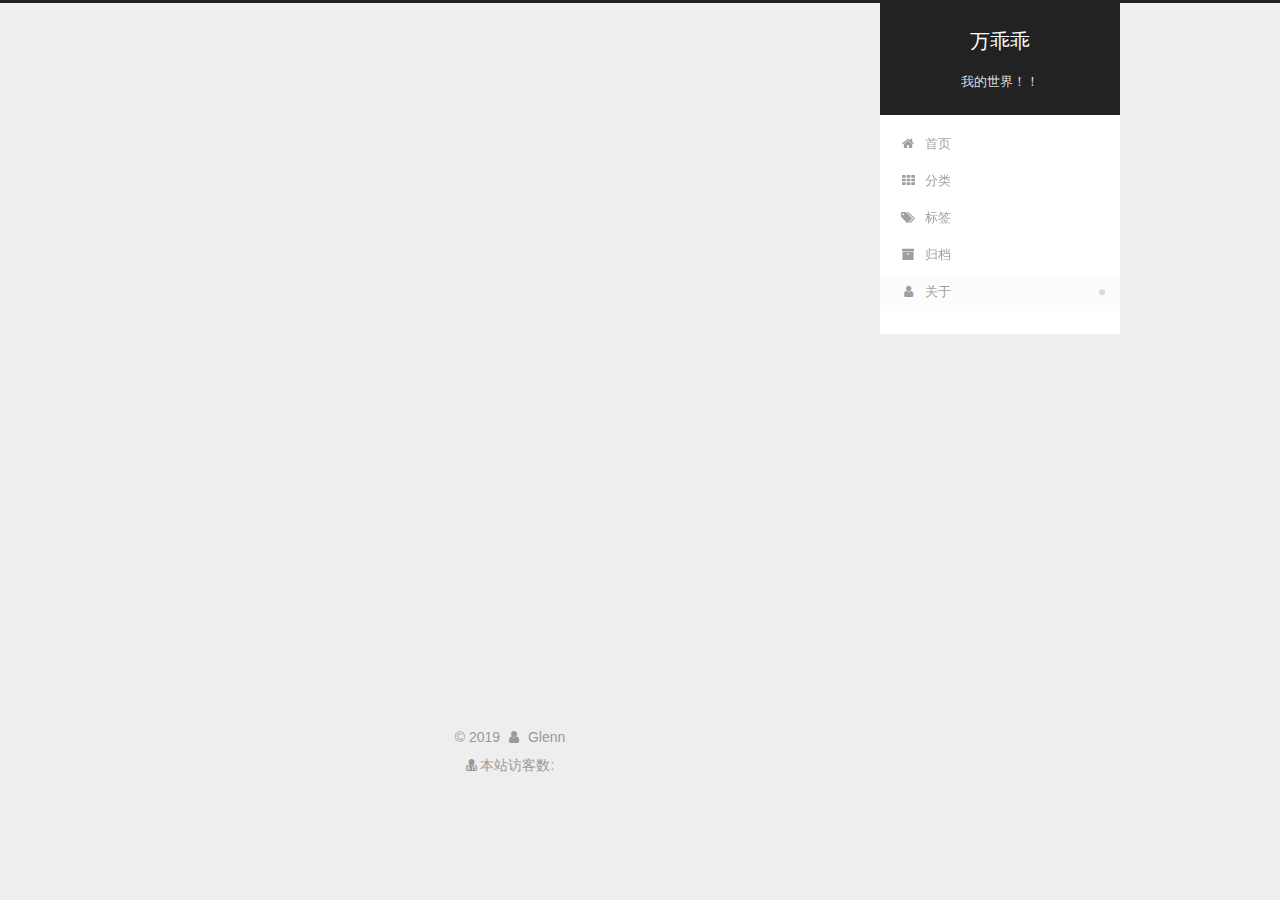
==== about/index.html @ bc21ede0 "Site updated: 2019-02-20 21:36:56" ====
<!DOCTYPE html>



  


<html class="theme-next gemini use-motion" lang="zh-Hans">
<head><meta name="generator" content="Hexo 3.8.0">
  <meta charset="UTF-8">
<meta http-equiv="X-UA-Compatible" content="IE=edge">
<meta name="viewport" content="width=device-width, initial-scale=1, maximum-scale=2">
<meta name="theme-color" content="#222">












<meta http-equiv="Cache-Control" content="no-transform">
<meta http-equiv="Cache-Control" content="no-siteapp">






















<link href="/lib/font-awesome/css/font-awesome.min.css?v=4.6.2" rel="stylesheet" type="text/css">

<link href="/css/main.css?v=6.0.6" rel="stylesheet" type="text/css">


  <link rel="apple-touch-icon" sizes="180x180" href="/images/apple-touch-icon-next.png?v=6.0.6">



  <link rel="icon" type="image/png" sizes="16x16" href="/images/favicon.ico?v=6.0.6">


  <link rel="mask-icon" href="/images/logo.svg?v=6.0.6" color="#222">









<script type="text/javascript" id="hexo.configurations">
  var NexT = window.NexT || {};
  var CONFIG = {
    root: '/',
    scheme: 'Gemini',
    version: '6.0.6',
    sidebar: {"position":"right","display":"post","offset":12,"b2t":false,"scrollpercent":false,"onmobile":false},
    fancybox: false,
    fastclick: false,
    lazyload: false,
    tabs: true,
    motion: {"enable":true,"async":false,"transition":{"post_block":"fadeIn","post_header":"slideDownIn","post_body":"slideDownIn","coll_header":"slideLeftIn","sidebar":"slideUpIn"}},
    algolia: {
      applicationID: '',
      apiKey: '',
      indexName: '',
      hits: {"per_page":10},
      labels: {"input_placeholder":"Search for Posts","hits_empty":"We didn't find any results for the search: ${query}","hits_stats":"${hits} results found in ${time} ms"}
    }
  };
</script>


  




  <meta name="keywords" content="沉迷学习">
<meta property="og:type" content="website">
<meta property="og:title" content="about">
<meta property="og:url" content="http://yoursite.com/about/index.html">
<meta property="og:site_name" content="万乖乖">
<meta property="og:locale" content="zh-Hans">
<meta property="og:updated_time" content="2019-02-20T13:05:07.961Z">
<meta name="twitter:card" content="summary">
<meta name="twitter:title" content="about">






  <link rel="canonical" href="http://yoursite.com/about/">



<script type="text/javascript" id="page.configurations">
  CONFIG.page = {
    sidebar: "",
  };
</script>

  <title>about | 万乖乖</title>
  









  <noscript>
  <style type="text/css">
    .use-motion .motion-element,
    .use-motion .brand,
    .use-motion .menu-item,
    .sidebar-inner,
    .use-motion .post-block,
    .use-motion .pagination,
    .use-motion .comments,
    .use-motion .post-header,
    .use-motion .post-body,
    .use-motion .collection-title { opacity: initial; }

    .use-motion .logo,
    .use-motion .site-title,
    .use-motion .site-subtitle {
      opacity: initial;
      top: initial;
    }

    .use-motion {
      .logo-line-before i { left: initial; }
      .logo-line-after i { right: initial; }
    }
  </style>
</noscript>

</head>

<body itemscope itemtype="http://schema.org/WebPage" lang="zh-Hans">

  
  
    
  

  <div class="container sidebar-position-right page-post-detail">
    <div class="headband"></div>

    <header id="header" class="header" itemscope itemtype="http://schema.org/WPHeader">
      <div class="header-inner"> 

<div class="site-brand-wrapper">
  <div class="site-meta ">
    

    <div class="custom-logo-site-title">
      <a href="/" class="brand" rel="start">
        <span class="logo-line-before"><i></i></span>
        <span class="site-title">万乖乖</span>
        <span class="logo-line-after"><i></i></span>
      </a>
    </div>
      
        <p class="site-subtitle">我的世界！！</p>
      
  </div>

  <div class="site-nav-toggle">
    <button aria-label="切换导航栏">
      <span class="btn-bar"></span>
      <span class="btn-bar"></span>
      <span class="btn-bar"></span>
    </button>
  </div>
</div>

<nav class="site-nav">
  

  
    <ul id="menu" class="menu">
      
        
        
          
  <li class="menu-item menu-item-home">
    <a href="/" rel="section">
      <i class="menu-item-icon fa fa-fw fa-home"></i> <br>首页</a>
</li>

      
        
        
          
  <li class="menu-item menu-item-categories">
    <a href="/categories/" rel="section">
      <i class="menu-item-icon fa fa-fw fa-th"></i> <br>分类</a>
</li>

      
        
        
          
  <li class="menu-item menu-item-tags">
    <a href="/tags/" rel="section">
      <i class="menu-item-icon fa fa-fw fa-tags"></i> <br>标签</a>
</li>

      
        
        
          
  <li class="menu-item menu-item-archives">
    <a href="/archives/" rel="section">
      <i class="menu-item-icon fa fa-fw fa-archive"></i> <br>归档</a>
</li>

      
        
        
          
  <li class="menu-item menu-item-about">
    <a href="/about/" rel="section">
      <i class="menu-item-icon fa fa-fw fa-user"></i> <br>关于</a>
</li>

      

      
    </ul>
  

  

  
</nav>


  



 </div>
    </header>

    


    <main id="main" class="main">
      <div class="main-inner">
        <div class="content-wrap">
          
            

    
    
      
      
    
      
      
    
      
      
    
      
      
    
      
      
    
    

  


          
          <div id="content" class="content">
            

  <div id="posts" class="posts-expand">
    
    
    
    <div class="post-block page">
      <header class="post-header">

<h1 class="post-title" itemprop="name headline">about</h1>

<div class="post-meta">
  
  



</div>

</header>

      
      
      
      <div class="post-body">
        
        
          
        
      </div>
      
      
      
    </div>
    



    
    
    
  </div>


          </div>
          

  



        </div>
        
          
  
  <div class="sidebar-toggle">
    <div class="sidebar-toggle-line-wrap">
      <span class="sidebar-toggle-line sidebar-toggle-line-first"></span>
      <span class="sidebar-toggle-line sidebar-toggle-line-middle"></span>
      <span class="sidebar-toggle-line sidebar-toggle-line-last"></span>
    </div>
  </div>

  <aside id="sidebar" class="sidebar">
    
    <div class="sidebar-inner">

      

      

      <section class="site-overview-wrap sidebar-panel sidebar-panel-active">
        <div class="site-overview">
          <div class="site-author motion-element" itemprop="author" itemscope itemtype="http://schema.org/Person">
            
              <img class="site-author-image" itemprop="image" src="/images/avatar.jpg" alt="Glenn">
            
              <p class="site-author-name" itemprop="name">Glenn</p>
              <p class="site-description motion-element" itemprop="description"></p>
          </div>

          
            <nav class="site-state motion-element">
              
                <div class="site-state-item site-state-posts">
                
                  <a href="/archives/">
                
                    <span class="site-state-item-count">2</span>
                    <span class="site-state-item-name">日志</span>
                  </a>
                </div>
              

              
                
                
                <div class="site-state-item site-state-categories">
                  <a href="/categories/index.html">
                    
                    
                      
                    
                    <span class="site-state-item-count">1</span>
                    <span class="site-state-item-name">分类</span>
                  </a>
                </div>
              

              
                
                
                <div class="site-state-item site-state-tags">
                  <a href="/tags/index.html">
                    
                    
                      
                    
                    <span class="site-state-item-count">1</span>
                    <span class="site-state-item-name">标签</span>
                  </a>
                </div>
              
            </nav>
          

          

          

          
          

          
          

          
            
          
          

        </div>
      </section>

      

      

    </div>
  </aside>


        
      </div>
    </main>

    <footer id="footer" class="footer">
      <div class="footer-inner">
        <script async src="//busuanzi.ibruce.info/busuanzi/2.3/busuanzi.pure.mini.js"></script>
<div class="copyright">&copy; <span itemprop="copyrightYear">2019</span>
  <span class="with-love">
    <i class="fa fa-user"></i>
  </span>
  <span class="author" itemprop="copyrightHolder">Glenn</span>

  

  
</div>





<div class="powered-by">
<i class="fa fa-user-md"></i><span id="busuanzi_container_site_uv">
  本站访客数:<span id="busuanzi_value_site_uv"></span>
</span>
</div>

<!--  <div class="powered-by">由 <a class="theme-link" target="_blank" href="https://hexo.io">Hexo</a> 强力驱动</div>



  <span class="post-meta-divider">|</span>



  <div class="theme-info">主题 &mdash; <a class="theme-link" target="_blank" href="https://github.com/theme-next/hexo-theme-next">NexT.Gemini</a> v6.0.6</div>
-->




        








        
      </div>
    </footer>

    
      <div class="back-to-top">
        <i class="fa fa-arrow-up"></i>
        
      </div>
    

    

  </div>

  

<script type="text/javascript">
  if (Object.prototype.toString.call(window.Promise) !== '[object Function]') {
    window.Promise = null;
  }
</script>


























  
  
    <script type="text/javascript" src="/lib/jquery/index.js?v=2.1.3"></script>
  

  
  
    <script type="text/javascript" src="/lib/velocity/velocity.min.js?v=1.2.1"></script>
  

  
  
    <script type="text/javascript" src="/lib/velocity/velocity.ui.min.js?v=1.2.1"></script>
  


  


  <script type="text/javascript" src="/js/src/utils.js?v=6.0.6"></script>

  <script type="text/javascript" src="/js/src/motion.js?v=6.0.6"></script>



  
  


  <script type="text/javascript" src="/js/src/affix.js?v=6.0.6"></script>

  <script type="text/javascript" src="/js/src/schemes/pisces.js?v=6.0.6"></script>



  
  <script type="text/javascript" src="/js/src/scrollspy.js?v=6.0.6"></script>
<script type="text/javascript" src="/js/src/post-details.js?v=6.0.6"></script>



  


  <script type="text/javascript" src="/js/src/bootstrap.js?v=6.0.6"></script>



  



	





  





  










  





  

  

  

  

  
  

  

  

  

  

</body>
</html>
---- css/main.css ----
/*

 $box-shadow-inner                 = 0 2px 2px 0 rgba(0,0,0,.12), 0 3px 1px -2px rgba(0,0,0,.06), 0 1px 5px 0 rgba(0,0,0,.12)
$box-shadow                       = 0 2px 2px 0 rgba(0,0,0,.12), 0 3px 1px -2px rgba(0,0,0,.06), 0 1px 5px 0 rgba(0,0,0,.12), 0 -1px .5px 0 rgba(0,0,0,.09)
*/
/* normalize.css v3.0.2 | MIT License | git.io/normalize */
html {
  font-family: sans-serif; /* 1 */
  -ms-text-size-adjust: 100%; /* 2 */
  -webkit-text-size-adjust: 100%; /* 2 */
}
body {
  margin: 0;
}
article,
aside,
details,
figcaption,
figure,
footer,
header,
hgroup,
main,
menu,
nav,
section,
summary {
  display: block;
}
audio,
canvas,
progress,
video {
  display: inline-block; /* 1 */
  vertical-align: baseline; /* 2 */
}
audio:not([controls]) {
  display: none;
  height: 0;
}
[hidden],
template {
  display: none;
}
a {
  background-color: transparent;
}
a:active,
a:hover {
  outline: 0;
}
abbr[title] {
  border-bottom: 1px dotted;
}
b,
strong {
  font-weight: bold;
}
dfn {
  font-style: italic;
}
h1 {
  font-size: 2em;
  margin: 0.67em 0;
}
mark {
  background: #ff0;
  color: #000;
}
small {
  font-size: 80%;
}
sub,
sup {
  font-size: 75%;
  line-height: 0;
  position: relative;
  vertical-align: baseline;
}
sup {
  top: -0.5em;
}
sub {
  bottom: -0.25em;
}
img {
  border: 0;
}
svg:not(:root) {
  overflow: hidden;
}
figure {
  margin: 1em 40px;
}
hr {
  -moz-box-sizing: content-box;
  box-sizing: content-box;
  height: 0;
}
pre {
  overflow: auto;
}
code,
kbd,
pre,
samp {
  font-family: monospace, monospace;
  font-size: 1em;
}
button,
input,
optgroup,
select,
textarea {
  color: inherit; /* 1 */
  font: inherit; /* 2 */
  margin: 0; /* 3 */
}
button {
  overflow: visible;
}
button,
select {
  text-transform: none;
}
button,
html input[type="button"],
input[type="reset"],
input[type="submit"] {
  -webkit-appearance: button; /* 2 */
  cursor: pointer; /* 3 */
}
button[disabled],
html input[disabled] {
  cursor: default;
}
button::-moz-focus-inner,
input::-moz-focus-inner {
  border: 0;
  padding: 0;
}
input {
  line-height: normal;
}
input[type="checkbox"],
input[type="radio"] {
  box-sizing: border-box; /* 1 */
  padding: 0; /* 2 */
}
input[type="number"]::-webkit-inner-spin-button,
input[type="number"]::-webkit-outer-spin-button {
  height: auto;
}
input[type="search"] {
  -webkit-appearance: textfield; /* 1 */
  -moz-box-sizing: content-box;
  -webkit-box-sizing: content-box; /* 2 */
  box-sizing: content-box;
}
input[type="search"]::-webkit-search-cancel-button,
input[type="search"]::-webkit-search-decoration {
  -webkit-appearance: none;
}
fieldset {
  border: 1px solid #c0c0c0;
  margin: 0 2px;
  padding: 0.35em 0.625em 0.75em;
}
legend {
  border: 0; /* 1 */
  padding: 0; /* 2 */
}
textarea {
  overflow: auto;
}
optgroup {
  font-weight: bold;
}
table {
  border-collapse: collapse;
  border-spacing: 0;
}
td,
th {
  padding: 0;
}
::selection {
  background: #262a30;
  color: #fff;
}
body {
  position: relative;
  font-family: 'Lato', "PingFang SC", "Microsoft YaHei", sans-serif;
  font-size: 14px;
  line-height: 2;
  color: #555;
  background: #eee;
}
@media (max-width: 767px) {
  body {
    padding-right: 0 !important;
  }
}
@media (min-width: 768px) and (max-width: 991px) {
  body {
    padding-right: 0 !important;
  }
}
@media (min-width: 1600px) {
  body {
    font-size: 16px;
  }
}
h1,
h2,
h3,
h4,
h5,
h6 {
  margin: 0;
  padding: 0;
  font-weight: bold;
  line-height: 1.5;
  font-family: 'Lato', "PingFang SC", "Microsoft YaHei", sans-serif;
}
h1,
h2,
h3,
h4,
h5,
h6 {
  margin: 20px 0 15px;
}
h1 {
  font-size: 22px;
}
@media (max-width: 767px) {
  h1 {
    font-size: 18px;
  }
}
h2 {
  font-size: 20px;
}
@media (max-width: 767px) {
  h2 {
    font-size: 16px;
  }
}
h3 {
  font-size: 18px;
}
@media (max-width: 767px) {
  h3 {
    font-size: 14px;
  }
}
h4 {
  font-size: 16px;
}
@media (max-width: 767px) {
  h4 {
    font-size: 12px;
  }
}
h5 {
  font-size: 14px;
}
@media (max-width: 767px) {
  h5 {
    font-size: 10px;
  }
}
h6 {
  font-size: 12px;
}
@media (max-width: 767px) {
  h6 {
    font-size: 8px;
  }
}
p {
  margin: 0 0 20px 0;
}
a {
  color: #555;
  text-decoration: none;
  outline: none;
  border-bottom: 1px solid #999;
  word-wrap: break-word;
}
a:hover {
  color: #222;
  border-bottom-color: #222;
}
blockquote {
  margin: 0;
  padding: 0;
}
img {
  display: block;
  margin: auto;
  max-width: 100%;
  height: auto;
}
hr {
  margin: 40px 0;
  height: 3px;
  border: none;
  background-color: #ddd;
  background-image: repeating-linear-gradient(-45deg, #fff, #fff 4px, transparent 4px, transparent 8px);
}
blockquote {
  padding: 0 15px;
  color: #666;
  border-left: 4px solid #ddd;
}
blockquote cite::before {
  content: "-";
  padding: 0 5px;
}
dt {
  font-weight: 700;
}
dd {
  margin: 0;
  padding: 0;
}
kbd {
  border: 1px solid #ccc;
  border-radius: 0.2em;
  box-shadow: 0.1em 0.1em 0.2em rgba(0,0,0,0.1);
  background-color: #f9f9f9;
  font-family: inherit;
  background-image: -webkit-linear-gradient(top, #eee, #fff, #eee);
  padding: 0.1em 0.3em;
  white-space: nowrap;
}
.text-left {
  text-align: left;
}
.text-center {
  text-align: center;
}
.text-right {
  text-align: right;
}
.text-justify {
  text-align: justify;
}
.text-nowrap {
  white-space: nowrap;
}
.text-lowercase {
  text-transform: lowercase;
}
.text-uppercase {
  text-transform: uppercase;
}
.text-capitalize {
  text-transform: capitalize;
}
.center-block {
  display: block;
  margin-left: auto;
  margin-right: auto;
}
.clearfix:before,
.clearfix:after {
  content: " ";
  display: table;
}
.clearfix:after {
  clear: both;
}
.pullquote {
  width: 45%;
}
.pullquote.left {
  float: left;
  margin-left: 5px;
  margin-right: 10px;
}
.pullquote.right {
  float: right;
  margin-left: 10px;
  margin-right: 5px;
}
.affix.affix.affix {
  position: fixed;
}
.translation {
  margin-top: -20px;
  font-size: 14px;
  color: #999;
}
.scrollbar-measure {
  width: 100px;
  height: 100px;
  overflow: scroll;
  position: absolute;
  top: -9999px;
}
.use-motion .motion-element {
  opacity: 0;
}
table {
  margin: 20px 0;
  width: 100%;
  border-collapse: collapse;
  border-spacing: 0;
  border: 1px solid #ddd;
  font-size: 14px;
  word-wrap: break-all;
}
table>tbody>tr:nth-of-type(odd) {
  background-color: #f9f9f9;
}
table>tbody>tr:hover {
  background-color: #f5f5f5;
}
caption,
th,
td {
  padding: 8px;
  text-align: left;
  vertical-align: middle;
  font-weight: normal;
}
th,
td {
  border-bottom: 3px solid #ddd;
  border-right: 1px solid #eee;
}
th {
  padding-bottom: 10px;
  font-weight: 700;
}
td {
  border-bottom-width: 1px;
}
html,
body {
  height: 100%;
}
.container {
  position: relative;
  min-height: 100%;
}
.header-inner {
  margin: 0 auto;
  padding: 100px 0 70px;
  width: calc(100% - 252px);
}
@media (min-width: 1600px) {
  .container .header-inner {
    width: 900px;
  }
}
.main {
  padding-bottom: 150px;
}
.main-inner {
  margin: 0 auto;
  width: calc(100% - 252px);
}
@media (min-width: 1600px) {
  .container .main-inner {
    width: 900px;
  }
}
.footer {
  position: absolute;
  left: 0;
  bottom: 0;
  width: 100%;
  min-height: 50px;
}
.footer-inner {
  box-sizing: border-box;
  margin: 20px auto;
  width: calc(100% - 252px);
}
@media (min-width: 1600px) {
  .container .footer-inner {
    width: 900px;
  }
}
pre,
.highlight {
  overflow: auto;
  margin: 20px 0;
  padding: 0;
  font-size: 14px;
  color: #4d4d4c;
  background: #f7f7f7;
  line-height: 1.6;
}
pre,
code {
  font-family: consolas, Menlo, "PingFang SC", "Microsoft YaHei", monospace;
}
code {
  padding: 2px 4px;
  word-wrap: break-word;
  color: #555;
  background: #eee;
  border-radius: 3px;
  font-size: 14px;
}
pre {
  padding: 10px;
}
pre code {
  padding: 0;
  color: #4d4d4c;
  background: none;
  text-shadow: none;
}
.highlight {
  border-radius: 1px;
}
.highlight pre {
  border: none;
  margin: 0;
  padding: 10px 0;
}
.highlight table {
  margin: 0;
  width: auto;
  border: none;
}
.highlight td {
  border: none;
  padding: 0;
}
.highlight figcaption {
  font-size: 1em;
  color: #4d4d4c;
  line-height: 1em;
  margin-bottom: 1em;
}
.highlight figcaption:before,
.highlight figcaption:after {
  content: " ";
  display: table;
}
.highlight figcaption:after {
  clear: both;
}
.highlight figcaption a {
  float: right;
  color: #4d4d4c;
}
.highlight figcaption a:hover {
  border-bottom-color: #4d4d4c;
}
.highlight .gutter pre {
  padding-left: 10px;
  padding-right: 10px;
  color: #869194;
  text-align: right;
  background-color: #eff2f3;
}
.highlight .code pre {
  width: 100%;
  padding-left: 10px;
  padding-right: 10px;
  background-color: #f7f7f7;
}
.highlight .line {
  height: 20px;
}
.gutter {
  -webkit-user-select: none;
  -moz-user-select: none;
  -ms-user-select: none;
  user-select: none;
}
.gist table {
  width: auto;
}
.gist table td {
  border: none;
}
pre .deletion {
  background: #fdd;
}
pre .addition {
  background: #dfd;
}
pre .meta {
  color: #8959a8;
}
pre .comment {
  color: #8e908c;
}
pre .variable,
pre .attribute,
pre .tag,
pre .regexp,
pre .ruby .constant,
pre .xml .tag .title,
pre .xml .pi,
pre .xml .doctype,
pre .html .doctype,
pre .css .id,
pre .css .class,
pre .css .pseudo {
  color: #c82829;
}
pre .number,
pre .preprocessor,
pre .built_in,
pre .literal,
pre .params,
pre .constant,
pre .command {
  color: #f5871f;
}
pre .ruby .class .title,
pre .css .rules .attribute,
pre .string,
pre .value,
pre .inheritance,
pre .header,
pre .ruby .symbol,
pre .xml .cdata,
pre .special,
pre .number,
pre .formula {
  color: #718c00;
}
pre .title,
pre .css .hexcolor {
  color: #3e999f;
}
pre .function,
pre .python .decorator,
pre .python .title,
pre .ruby .function .title,
pre .ruby .title .keyword,
pre .perl .sub,
pre .javascript .title,
pre .coffeescript .title {
  color: #4271ae;
}
pre .keyword,
pre .javascript .function {
  color: #8959a8;
}
.full-image.full-image.full-image.full-image {
  border: none;
  max-width: 100%;
  width: auto;
  margin: 20px auto 25px;
}
.blockquote-center,
.page-home .post-type-quote blockquote,
.page-post-detail .post-type-quote blockquote {
  position: relative;
  margin: 40px 0;
  padding: 0;
  border-left: none;
  text-align: center;
}
.blockquote-center::before,
.page-home .post-type-quote blockquote::before,
.page-post-detail .post-type-quote blockquote::before,
.blockquote-center::after,
.page-home .post-type-quote blockquote::after,
.page-post-detail .post-type-quote blockquote::after {
  position: absolute;
  content: ' ';
  display: block;
  width: 100%;
  height: 24px;
  opacity: 0.2;
  background-repeat: no-repeat;
  background-position: 0 -6px;
  background-size: 22px 22px;
}
.blockquote-center::before,
.page-home .post-type-quote blockquote::before,
.page-post-detail .post-type-quote blockquote::before {
  top: -20px;
  background-image: url("../images/quote-l.svg");
  border-top: 1px solid #ccc;
}
.blockquote-center::after,
.page-home .post-type-quote blockquote::after,
.page-post-detail .post-type-quote blockquote::after {
  bottom: -20px;
  background-image: url("../images/quote-r.svg");
  border-bottom: 1px solid #ccc;
  background-position: 100% 8px;
}
.blockquote-center p,
.page-home .post-type-quote blockquote p,
.page-post-detail .post-type-quote blockquote p,
.blockquote-center div,
.page-home .post-type-quote blockquote div,
.page-post-detail .post-type-quote blockquote div {
  text-align: center;
}
.post .post-body .group-picture img {
  box-sizing: border-box;
  padding: 0 3px;
  border: none;
}
.post .group-picture-row {
  overflow: hidden;
  margin-top: 6px;
}
.post .group-picture-row:first-child {
  margin-top: 0;
}
.post .group-picture-column {
  float: left;
}
.page-post-detail .post-body .group-picture-column {
  float: none;
  margin-top: 10px;
  width: auto !important;
}
.page-post-detail .post-body .group-picture-column img {
  margin: 0 auto;
}
.page-archive .group-picture-container {
  overflow: hidden;
}
.page-archive .group-picture-row {
  float: left;
}
.page-archive .group-picture-row:first-child {
  margin-top: 6px;
}
.page-archive .group-picture-column {
  max-width: 150px;
  max-height: 150px;
}
.post-body .note {
  position: relative;
  padding: 15px;
  margin-bottom: 20px;
  border: 1px solid #eee;
  border-left-width: 5px;
  border-radius: 3px;
}
.post-body .note h2,
.post-body .note h3,
.post-body .note h4,
.post-body .note h5,
.post-body .note h6 {
  margin-top: 0;
  margin-bottom: 0;
  border-bottom: initial;
  padding-top: 0 !important;
}
.post-body .note p:first-child,
.post-body .note ul:first-child,
.post-body .note ol:first-child,
.post-body .note table:first-child,
.post-body .note pre:first-child,
.post-body .note blockquote:first-child {
  margin-top: 0;
}
.post-body .note p:last-child,
.post-body .note ul:last-child,
.post-body .note ol:last-child,
.post-body .note table:last-child,
.post-body .note pre:last-child,
.post-body .note blockquote:last-child {
  margin-bottom: 0;
}
.post-body .note.default {
  border-left-color: #777;
}
.post-body .note.default h2,
.post-body .note.default h3,
.post-body .note.default h4,
.post-body .note.default h5,
.post-body .note.default h6 {
  color: #777;
}
.post-body .note.primary {
  border-left-color: #6f42c1;
}
.post-body .note.primary h2,
.post-body .note.primary h3,
.post-body .note.primary h4,
.post-body .note.primary h5,
.post-body .note.primary h6 {
  color: #6f42c1;
}
.post-body .note.info {
  border-left-color: #428bca;
}
.post-body .note.info h2,
.post-body .note.info h3,
.post-body .note.info h4,
.post-body .note.info h5,
.post-body .note.info h6 {
  color: #428bca;
}
.post-body .note.success {
  border-left-color: #5cb85c;
}
.post-body .note.success h2,
.post-body .note.success h3,
.post-body .note.success h4,
.post-body .note.success h5,
.post-body .note.success h6 {
  color: #5cb85c;
}
.post-body .note.warning {
  border-left-color: #f0ad4e;
}
.post-body .note.warning h2,
.post-body .note.warning h3,
.post-body .note.warning h4,
.post-body .note.warning h5,
.post-body .note.warning h6 {
  color: #f0ad4e;
}
.post-body .note.danger {
  border-left-color: #d9534f;
}
.post-body .note.danger h2,
.post-body .note.danger h3,
.post-body .note.danger h4,
.post-body .note.danger h5,
.post-body .note.danger h6 {
  color: #d9534f;
}
.post-body .label {
  display: inline;
  padding: 0 2px;
  white-space: nowrap;
}
.post-body .label.default {
  background-color: #f0f0f0;
}
.post-body .label.primary {
  background-color: #efe6f7;
}
.post-body .label.info {
  background-color: #e5f2f8;
}
.post-body .label.success {
  background-color: #e7f4e9;
}
.post-body .label.warning {
  background-color: #fcf6e1;
}
.post-body .label.danger {
  background-color: #fae8eb;
}
.post-body .tabs {
  position: relative;
  display: block;
  margin-bottom: 20px;
  padding-top: 10px;
}
.post-body .tabs ul.nav-tabs {
  margin: 0;
  padding: 0;
  display: flex;
  margin-bottom: -1px;
}
@media (max-width: 413px) {
  .post-body .tabs ul.nav-tabs {
    display: block;
    margin-bottom: 5px;
  }
}
.post-body .tabs ul.nav-tabs li.tab {
  list-style-type: none !important;
  margin: 0 0.25em 0 0;
  border-top: 3px solid transparent;
  border-left: 1px solid transparent;
  border-right: 1px solid transparent;
}
@media (max-width: 413px) {
  .post-body .tabs ul.nav-tabs li.tab {
    margin: initial;
    border-top: 1px solid transparent;
    border-left: 3px solid transparent;
    border-right: 1px solid transparent;
    border-bottom: 1px solid transparent;
  }
}
.post-body .tabs ul.nav-tabs li.tab a {
  outline: 0;
  border-bottom: initial;
  display: block;
  line-height: 1.8em;
  padding: 0.25em 0.75em;
  transition-duration: 0.2s;
  transition-timing-function: ease-out;
  transition-delay: 0s;
}
.post-body .tabs ul.nav-tabs li.tab a i {
  width: 1.285714285714286em;
}
.post-body .tabs ul.nav-tabs li.tab.active {
  border-top: 3px solid #fc6423;
  border-left: 1px solid #ddd;
  border-right: 1px solid #ddd;
  background-color: #fff;
}
@media (max-width: 413px) {
  .post-body .tabs ul.nav-tabs li.tab.active {
    border-top: 1px solid #ddd;
    border-left: 3px solid #fc6423;
    border-right: 1px solid #ddd;
    border-bottom: 1px solid #ddd;
  }
}
.post-body .tabs ul.nav-tabs li.tab.active a {
  cursor: default;
  color: #555;
}
.post-body .tabs .tab-content {
  background-color: #fff;
}
.post-body .tabs .tab-content .tab-pane {
  border: 1px solid #ddd;
  padding: 20px 20px 0 20px;
}
.post-body .tabs .tab-content .tab-pane:not(.active) {
  display: none !important;
}
.post-body .tabs .tab-content .tab-pane.active {
  display: block !important;
}
.btn {
  display: inline-block;
  padding: 0 20px;
  font-size: 14px;
  color: #555;
  background: #fff;
  border: 2px solid #555;
  text-decoration: none;
  border-radius: 2px;
  transition-property: background-color;
  transition-duration: 0.2s;
  transition-timing-function: ease-in-out;
  transition-delay: 0s;
  line-height: 2;
}
.btn:hover {
  border-color: #222;
  color: #fff;
  background: #222;
}
.btn +.btn {
  margin: 0 0 8px 8px;
}
.btn .fa-fw {
  width: 1.285714285714286em;
  text-align: left;
}
.btn-bar {
  display: block;
  width: 22px;
  height: 2px;
  background: #555;
  border-radius: 1px;
}
.btn-bar+.btn-bar {
  margin-top: 4px;
}
.pagination {
  margin: 120px 0 40px;
  text-align: center;
  border-top: 1px solid #eee;
}
.page-number-basic,
.pagination .prev,
.pagination .next,
.pagination .page-number,
.pagination .space {
  display: inline-block;
  position: relative;
  top: -1px;
  margin: 0 10px;
  padding: 0 11px;
}
@media (max-width: 767px) {
  .page-number-basic,
  .pagination .prev,
  .pagination .next,
  .pagination .page-number,
  .pagination .space {
    margin: 0 5px;
  }
}
.pagination .prev,
.pagination .next,
.pagination .page-number {
  border-bottom: 0;
  border-top: 1px solid #eee;
  transition-property: border-color;
  transition-duration: 0.2s;
  transition-timing-function: ease-in-out;
  transition-delay: 0s;
}
.pagination .prev:hover,
.pagination .next:hover,
.pagination .page-number:hover {
  border-top-color: #222;
}
.pagination .space {
  padding: 0;
  margin: 0;
}
.pagination .prev {
  margin-left: 0;
}
.pagination .next {
  margin-right: 0;
}
.pagination .page-number.current {
  color: #fff;
  background: #ccc;
  border-top-color: #ccc;
}
@media (max-width: 767px) {
  .pagination {
    border-top: none;
  }
  .pagination .prev,
  .pagination .next,
  .pagination .page-number {
    margin-bottom: 10px;
    border-top: 0;
    border-bottom: 1px solid #eee;
    padding: 0 10px;
  }
  .pagination .prev:hover,
  .pagination .next:hover,
  .pagination .page-number:hover {
    border-bottom-color: #222;
  }
}
.comments {
  margin: 60px 20px 0;
}
.tag-cloud {
  text-align: center;
}
.tag-cloud a {
  display: inline-block;
  margin: 10px;
}
.back-to-top {
  box-sizing: border-box;
  position: fixed;
  bottom: -100px;
  right: 30px;
  z-index: 1050;
  padding: 0 6px;
  width: 24px;
  background: #222;
  font-size: 12px;
  opacity: 0.6;
  color: #fff;
  cursor: pointer;
  text-align: center;
  -webkit-transform: translateZ(0);
  transition-property: bottom;
  transition-duration: 0.2s;
  transition-timing-function: ease-in-out;
  transition-delay: 0s;
}
@media (min-width: 768px) and (max-width: 991px) {
  .back-to-top {
    display: none !important;
  }
}
@media (max-width: 767px) {
  .back-to-top {
    display: none !important;
  }
}
.back-to-top.back-to-top-on {
  bottom: 30px;
}
.header {
  background: transparent;
}
.header-inner {
  position: relative;
}
.headband {
  height: 3px;
  background: #222;
}
.site-meta {
  margin: 0;
  text-align: center;
}
@media (max-width: 767px) {
  .site-meta {
    text-align: center;
  }
}
.brand {
  position: relative;
  display: inline-block;
  padding: 0 40px;
  color: #fff;
  background: #222;
  border-bottom: none;
}
.brand:hover {
  color: #fff;
}
.logo {
  display: inline-block;
  margin-right: 5px;
  line-height: 36px;
  vertical-align: top;
}
.site-title {
  display: inline-block;
  vertical-align: top;
  line-height: 36px;
  font-size: 20px;
  font-weight: normal;
  font-family: 'Lato', "PingFang SC", "Microsoft YaHei", sans-serif;
}
.site-subtitle {
  margin-top: 10px;
  font-size: 13px;
  color: #ddd;
}
.use-motion .brand {
  opacity: 0;
}
.use-motion .logo,
.use-motion .site-title,
.use-motion .site-subtitle {
  opacity: 0;
  position: relative;
  top: -10px;
}
.site-nav-toggle {
  display: none;
  position: absolute;
  top: 10px;
  left: 10px;
}
@media (max-width: 767px) {
  .site-nav-toggle {
    display: block;
  }
}
.site-nav-toggle button {
  margin-top: 2px;
  padding: 9px 10px;
  background: transparent;
  border: none;
}
@media (max-width: 767px) {
  .site-nav {
    display: none;
    margin: 0 -10px;
    padding: 0 10px;
    clear: both;
    border-top: 1px solid #ddd;
  }
}
@media (min-width: 768px) and (max-width: 991px) {
  .site-nav {
    display: block !important;
  }
}
@media (min-width: 992px) {
  .site-nav {
    display: block !important;
  }
}
.menu {
  margin-top: 20px;
  padding-left: 0;
  text-align: center;
}
.menu .menu-item {
  display: inline-block;
  margin: 0 10px;
  list-style: none;
}
@media screen and (max-width: 767px) {
  .menu .menu-item {
    margin-top: 10px;
  }
}
.menu .menu-item a {
  display: block;
  font-size: 13px;
  line-height: inherit;
  border-bottom: 1px solid transparent;
  transition-property: border-color;
  transition-duration: 0.2s;
  transition-timing-function: ease-in-out;
  transition-delay: 0s;
}
.menu .menu-item a:hover,
.menu-item-active a {
  border-bottom-color: #222;
}
.menu .menu-item .fa {
  margin-right: 5px;
}
.use-motion .menu-item {
  opacity: 0;
}
.post-body {
  font-family: 'Lato', "PingFang SC", "Microsoft YaHei", sans-serif;
}
@media (max-width: 767px) {
  .post-body {
    word-break: break-word;
  }
}
.post-body .fancybox img {
  display: block !important;
  margin: 0 auto;
  cursor: pointer;
  cursor: zoom-in;
  cursor: -webkit-zoom-in;
}
.post-body .image-caption,
.post-body .figure .caption {
  margin: -20px auto 15px;
  text-align: center;
  font-size: 14px;
  color: #999;
  font-weight: bold;
  line-height: 1;
}
.post-sticky-flag {
  display: inline-block;
  font-size: 16px;
  -ms-transform: rotate(30deg);
  -webkit-transform: rotate(30deg);
  -moz-transform: rotate(30deg);
  -ms-transform: rotate(30deg);
  -o-transform: rotate(30deg);
  transform: rotate(30deg);
}
.use-motion .post-block,
.use-motion .pagination,
.use-motion .comments {
  opacity: 0;
}
.use-motion .post-header {
  opacity: 0;
}
.use-motion .post-body {
  opacity: 0;
}
.use-motion .collection-title {
  opacity: 0;
}
.posts-expand {
  padding-top: 40px;
}
@media (max-width: 767px) {
  .posts-expand {
    margin: 0 20px;
  }
  .post-body pre .gutter pre {
    padding-right: 10px;
  }
  .post-body .highlight {
    margin-left: 0px;
    margin-right: 0px;
    padding: 0;
  }
  .post-body .highlight .gutter pre {
    padding-right: 10px;
  }
}
@media (min-width: 992px) {
  .posts-expand .post-body {
    text-align: justify;
  }
}
.posts-expand .post-body h2,
.posts-expand .post-body h3,
.posts-expand .post-body h4,
.posts-expand .post-body h5,
.posts-expand .post-body h6 {
  padding-top: 10px;
}
.posts-expand .post-body h2 .header-anchor,
.posts-expand .post-body h3 .header-anchor,
.posts-expand .post-body h4 .header-anchor,
.posts-expand .post-body h5 .header-anchor,
.posts-expand .post-body h6 .header-anchor {
  float: right;
  margin-left: 10px;
  color: #ccc;
  border-bottom-style: none;
  visibility: hidden;
}
.posts-expand .post-body h2 .header-anchor:hover,
.posts-expand .post-body h3 .header-anchor:hover,
.posts-expand .post-body h4 .header-anchor:hover,
.posts-expand .post-body h5 .header-anchor:hover,
.posts-expand .post-body h6 .header-anchor:hover {
  color: inherit;
}
.posts-expand .post-body h2:hover .header-anchor,
.posts-expand .post-body h3:hover .header-anchor,
.posts-expand .post-body h4:hover .header-anchor,
.posts-expand .post-body h5:hover .header-anchor,
.posts-expand .post-body h6:hover .header-anchor {
  visibility: visible;
}
.posts-expand .post-body ul li {
  list-style: circle;
}
.posts-expand .post-body img {
  box-sizing: border-box;
  margin: auto;
  padding: 3px;
  border: 1px solid #ddd;
}
.posts-expand .post-body .fancybox img {
  margin: 0 auto 25px;
}
.posts-expand .post-body img {
  margin: 0 auto 25px;
}
@media (max-width: 767px) {
  .posts-collapse {
    margin: 0 20px;
  }
  .posts-collapse .post-title,
  .posts-collapse .post-meta {
    display: block;
    width: auto;
    text-align: left;
  }
}
.posts-collapse {
  position: relative;
  z-index: 1010;
  margin-left: 55px;
}
.posts-collapse::after {
  content: " ";
  position: absolute;
  top: 20px;
  left: 0;
  margin-left: -2px;
  width: 4px;
  height: 100%;
  background: #f5f5f5;
  z-index: -1;
}
@media (max-width: 767px) {
  .posts-collapse {
    margin: 0 20px;
  }
}
.posts-collapse .collection-title {
  position: relative;
  margin: 60px 0;
}
.posts-collapse .collection-title h1,
.posts-collapse .collection-title h2 {
  margin-left: 20px;
}
.posts-collapse .collection-title small {
  color: #bbb;
  margin-left: 5px;
}
.posts-collapse .collection-title::before {
  content: " ";
  position: absolute;
  left: 0;
  top: 50%;
  margin-left: -4px;
  margin-top: -4px;
  width: 8px;
  height: 8px;
  background: #bbb;
  border-radius: 50%;
}
.posts-collapse .post {
  margin: 30px 0;
}
.posts-collapse .post-header {
  position: relative;
  transition-duration: 0.2s;
  transition-timing-function: ease-in-out;
  transition-delay: 0s;
  transition-property: border;
  border-bottom: 1px dashed #ccc;
}
.posts-collapse .post-header::before {
  content: " ";
  position: absolute;
  left: 0;
  top: 12px;
  width: 6px;
  height: 6px;
  margin-left: -4px;
  background: #bbb;
  border-radius: 50%;
  border: 1px solid #fff;
  transition-duration: 0.2s;
  transition-timing-function: ease-in-out;
  transition-delay: 0s;
  transition-property: background;
}
.posts-collapse .post-header:hover {
  border-bottom-color: #666;
}
.posts-collapse .post-header:hover::before {
  background: #222;
}
.posts-collapse .post-meta {
  position: absolute;
  font-size: 12px;
  left: 20px;
  top: 5px;
}
.posts-collapse .post-comments-count {
  display: none;
}
.posts-collapse .post-title {
  margin-left: 60px;
  font-size: 16px;
  font-weight: normal;
  line-height: inherit;
}
.posts-collapse .post-title::after {
  margin-left: 3px;
  opacity: 0.6;
}
.posts-collapse .post-title a {
  color: #666;
  border-bottom: none;
}
.page-home .post-type-quote .post-header,
.page-post-detail .post-type-quote .post-header,
.page-home .post-type-quote .post-tags,
.page-post-detail .post-type-quote .post-tags {
  display: none;
}
.posts-expand .post-title {
  text-align: center;
  word-break: break-word;
  font-weight: 400;
}
.posts-expand .post-title-link {
  display: inline-block;
  position: relative;
  color: #555;
  border-bottom: none;
  line-height: 1.2;
  vertical-align: top;
}
.posts-expand .post-title-link::before {
  content: "";
  position: absolute;
  width: 100%;
  height: 2px;
  bottom: 0;
  left: 0;
  background-color: #000;
  visibility: hidden;
  -webkit-transform: scaleX(0);
  -moz-transform: scaleX(0);
  -ms-transform: scaleX(0);
  -o-transform: scaleX(0);
  transform: scaleX(0);
  transition-duration: 0.2s;
  transition-timing-function: ease-in-out;
  transition-delay: 0s;
}
.posts-expand .post-title-link:hover::before {
  visibility: visible;
  -webkit-transform: scaleX(1);
  -moz-transform: scaleX(1);
  -ms-transform: scaleX(1);
  -o-transform: scaleX(1);
  transform: scaleX(1);
}
.posts-expand .post-title-link .fa {
  font-size: 16px;
}
.posts-expand .post-meta {
  margin: 3px 0 60px 0;
  color: #999;
  font-family: 'Lato', "PingFang SC", "Microsoft YaHei", sans-serif;
  font-size: 12px;
  text-align: center;
}
.posts-expand .post-meta .post-category-list {
  display: inline-block;
  margin: 0;
  padding: 3px;
}
.posts-expand .post-meta .post-category-list-link {
  color: #999;
}
.posts-expand .post-meta .post-description {
  font-size: 14px;
  margin-top: 2px;
}
.post-meta-divider {
  margin: 0 0.5em;
}
.post-meta-item-icon {
  margin-right: 3px;
}
@media (min-width: 768px) and (max-width: 991px) {
  .post-meta-item-icon {
    display: inline-block;
  }
}
@media (max-width: 767px) {
  .post-meta-item-icon {
    display: inline-block;
  }
}
@media (min-width: 768px) and (max-width: 991px) {
  .post-meta-item-text {
    display: none;
  }
}
@media (max-width: 767px) {
  .post-meta-item-text {
    display: none;
  }
}
@media (max-width: 767px) {
  .posts-expand .post-comments-count {
    display: none;
  }
}
.post-button {
  margin-top: 40px;
}
.posts-expand .post-tags {
  margin-top: 40px;
  text-align: center;
}
.posts-expand .post-tags a {
  display: inline-block;
  margin-right: 10px;
  font-size: 13px;
}
.post-nav {
  display: table;
  margin-top: 15px;
  width: 100%;
  border-top: 1px solid #eee;
}
.post-nav-divider {
  display: table-cell;
  width: 10%;
}
.post-nav-item {
  display: table-cell;
  padding: 10px 0 0 0;
  width: 45%;
  vertical-align: top;
}
.post-nav-item a {
  position: relative;
  display: block;
  line-height: 25px;
  font-size: 14px;
  color: #555;
  border-bottom: none;
}
.post-nav-item a:hover {
  color: #222;
  border-bottom: none;
}
.post-nav-item a:active {
  top: 2px;
}
.post-nav-item .fa {
  position: absolute;
  top: 8px;
  left: 0;
  font-size: 12px;
}
.post-nav-next a {
  padding-left: 15px;
}
.post-nav-prev {
  text-align: right;
}
.post-nav-prev a {
  padding-right: 15px;
}
.post-nav-prev .fa {
  right: 0;
  left: auto;
}
.posts-expand .post-eof {
  display: block;
  margin: 80px auto 60px;
  width: 8%;
  height: 1px;
  background: #ccc;
  text-align: center;
}
.post:last-child .post-eof.post-eof.post-eof {
  display: none;
}
.post-gallery {
  display: table;
  table-layout: fixed;
  width: 100%;
  border-collapse: separate;
}
.post-gallery-row {
  display: table-row;
}
.post-gallery .post-gallery-img {
  display: table-cell;
  text-align: center;
  vertical-align: middle;
  border: none;
}
.post-gallery .post-gallery-img img {
  max-width: 100%;
  max-height: 100%;
  border: none;
}
.fancybox-close,
.fancybox-close:hover {
  border: none;
}
.rtl.post-body p,
.rtl.post-body a,
.rtl.post-body h1,
.rtl.post-body h2,
.rtl.post-body h3,
.rtl.post-body h4,
.rtl.post-body h5,
.rtl.post-body h6,
.rtl.post-body li,
.rtl.post-body ul,
.rtl.post-body ol {
  direction: rtl;
  font-family: UKIJ Ekran;
}
.rtl.post-title {
  font-family: UKIJ Ekran;
}
.sidebar {
  position: fixed;
  right: 0;
  top: 0;
  bottom: 0;
  width: 0;
  z-index: 1040;
  box-shadow: inset 0 2px 6px #000;
  background: #222;
  -webkit-transform: translateZ(0);
}
.sidebar a,
.sidebar .exturl {
  color: #999;
  border-bottom-color: #555;
}
.sidebar a:hover,
.sidebar .exturl:hover {
  color: #eee;
}
@media (min-width: 768px) and (max-width: 991px) {
  .sidebar {
    display: none !important;
  }
}
@media (max-width: 767px) {
  .sidebar {
    display: none !important;
  }
}
.sidebar-inner {
  position: relative;
  padding: 20px 10px;
  color: #999;
  text-align: center;
}
.site-overview-wrap {
  overflow: hidden;
}
.site-overview {
  overflow-y: auto;
  overflow-x: hidden;
}
.sidebar-toggle {
  position: fixed;
  right: 30px;
  bottom: 45px;
  width: 14px;
  height: 14px;
  padding: 5px;
  background: #222;
  line-height: 0;
  z-index: 1050;
  cursor: pointer;
  -webkit-transform: translateZ(0);
}
@media (min-width: 768px) and (max-width: 991px) {
  .sidebar-toggle {
    display: none !important;
  }
}
@media (max-width: 767px) {
  .sidebar-toggle {
    display: none !important;
  }
}
.sidebar-toggle-line {
  position: relative;
  display: inline-block;
  vertical-align: top;
  height: 2px;
  width: 100%;
  background: #fff;
  margin-top: 3px;
}
.sidebar-toggle-line:first-child {
  margin-top: 0;
}
.site-author-image {
  display: block;
  margin: 0 auto;
  padding: 2px;
  max-width: 120px;
  height: auto;
  border: 1px solid #eee;
/* 头像圆形 */
  border-radius: 80px;
  -webkit-border-radius: 80px;
  -moz-border-radius: 80px;
  box-shadow: inset 0 -1px 0 #333 sf;
/* 设置循环动画 [animation: (play)动画名称 (2s)动画播放时长单位秒或微秒 (ase-out)动画播放的速度曲线为以低速结束 
  (1s)等待1秒然后开始动画 (1)动画播放次数(infinite为循环播放) ]*/
/* 鼠标经过头像旋转360度 */
  -webkit-transition: -webkit-transform 1s ease-out;
  -moz-transition: -moz-transform 1s ease-out;
  transition: transform 1s ease-out;
}
img:hover {
/* 鼠标经过停止头像旋转 
  -webkit-animation-play-state:paused;
  animation-play-state:paused;*/
/* 鼠标经过头像旋转360度 */
  -webkit-transform: rotateZ(360deg);
  -moz-transform: rotateZ(360deg);
  -webkit-transform: rotateZ(360deg);
  -moz-transform: rotateZ(360deg);
  -ms-transform: rotateZ(360deg);
  -o-transform: rotateZ(360deg);
  transform: rotateZ(360deg);
}
.site-author-name {
  margin: 0;
  text-align: center;
  color: #222;
  font-weight: 600;
}
.site-description {
  margin-top: 0;
  text-align: center;
  font-size: 13px;
  color: #999;
}
.site-state {
  overflow: hidden;
  line-height: 1.4;
  white-space: nowrap;
  text-align: center;
}
.site-state-item {
  display: inline-block;
  padding: 0 15px;
  border-left: 1px solid #eee;
}
.site-state-item:first-child {
  border-left: none;
}
.site-state-item a {
  border-bottom: none;
}
.site-state-item-count {
  display: block;
  text-align: center;
  color: inherit;
  font-weight: 600;
  font-size: 16px;
}
.site-state-item-name {
  font-size: 13px;
  color: #999;
}
.feed-link {
  margin-top: 20px;
}
.feed-link a {
  display: inline-block;
  padding: 0 15px;
  color: #fc6423;
  border: 1px solid #fc6423;
  border-radius: 4px;
}
.feed-link a i {
  color: #fc6423;
  font-size: 14px;
}
.feed-link a:hover {
  color: #fff;
  background: #fc6423;
}
.feed-link a:hover i {
  color: #fff;
}
.links-of-author {
  margin-top: 20px;
}
.links-of-author a,
.links-of-author .exturl {
  display: inline-block;
  vertical-align: middle;
  margin-right: 10px;
  margin-bottom: 10px;
  border-bottom-color: #555;
  font-size: 13px;
}
.links-of-author a:before,
.links-of-author .exturl:before {
  display: inline-block;
  vertical-align: middle;
  margin-right: 3px;
  content: " ";
  width: 4px;
  height: 4px;
  border-radius: 50%;
  background: #8cc909;
}
.links-of-blogroll {
  font-size: 13px;
}
.links-of-blogroll-title {
  margin-top: 20px;
  font-size: 14px;
  font-weight: 600;
}
.links-of-blogroll-list {
  margin: 0;
  padding: 0;
  list-style: none;
}
.links-of-blogroll-item {
  padding: 2px 10px;
}
.links-of-blogroll-item a {
  max-width: 280px;
  box-sizing: border-box;
  display: inline-block;
  overflow: hidden;
  white-space: nowrap;
  text-overflow: ellipsis;
}
.sidebar-nav {
  margin: 0 0 20px;
  padding-left: 0;
}
.sidebar-nav li {
  display: inline-block;
  cursor: pointer;
  border-bottom: 1px solid transparent;
  font-size: 14px;
  color: #555;
}
.sidebar-nav li:hover {
  color: #fc6423;
}
.page-post-detail .sidebar-nav-toc {
  padding: 0 5px;
}
.page-post-detail .sidebar-nav-overview {
  margin-left: 10px;
}
.sidebar-nav .sidebar-nav-active {
  color: #fc6423;
  border-bottom-color: #fc6423;
}
.sidebar-nav .sidebar-nav-active:hover {
  color: #fc6423;
}
.sidebar-panel {
  display: none;
}
.sidebar-panel-active {
  display: block;
}
.post-toc-empty {
  font-size: 14px;
  color: #666;
}
.post-toc-wrap {
  overflow: hidden;
}
.post-toc {
  overflow: auto;
}
.post-toc ol {
  margin: 0;
  padding: 0 2px 5px 10px;
  text-align: left;
  list-style: none;
  font-size: 14px;
}
.post-toc ol > ol {
  padding-left: 0;
}
.post-toc ol a {
  transition-duration: 0.2s;
  transition-timing-function: ease-in-out;
  transition-delay: 0s;
  transition-property: all;
  color: #666;
  border-bottom-color: #ccc;
}
.post-toc ol a:hover {
  color: #000;
  border-bottom-color: #000;
}
.post-toc .nav-item {
  overflow: hidden;
  text-overflow: ellipsis;
  white-space: nowrap;
  line-height: 1.8;
}
.post-toc .nav .nav-child {
  display: none;
}
.post-toc .nav .active > .nav-child {
  display: block;
}
.post-toc .nav .active-current > .nav-child {
  display: block;
}
.post-toc .nav .active-current > .nav-child > .nav-item {
  display: block;
}
.post-toc .nav .active > a {
  color: #fc6423;
  border-bottom-color: #fc6423;
}
.post-toc .nav .active-current > a {
  color: #fc6423;
}
.post-toc .nav .active-current > a:hover {
  color: #fc6423;
}
.footer {
  font-size: 14px;
  color: #999;
}
.footer img {
  border: none;
}
.footer-inner {
  text-align: center;
}
.with-love {
  display: inline-block;
  margin: 0 5px;
}
.powered-by,
.theme-info {
  display: inline-block;
}
.cc-license {
  margin-top: 10px;
  text-align: center;
}
.cc-license .cc-opacity {
  opacity: 0.7;
  border-bottom: none;
}
.cc-license .cc-opacity:hover {
  opacity: 0.9;
}
.cc-license img {
  display: inline-block;
}
.post-spread {
  margin-top: 20px;
  text-align: center;
}
.jiathis_style {
  display: inline-block;
}
.jiathis_style a {
  border: none;
}
.fa {
  font-family: FontAwesome !important;
}
.post-spread {
  margin-top: 20px;
  text-align: center;
}
.bdshare-slide-button-box a {
  border: none;
}
.bdsharebuttonbox {
  display: inline-block;
}
.bdsharebuttonbox a {
  border: none;
}
.local-search-pop-overlay {
  position: fixed;
  width: 100%;
  height: 100%;
  top: 0;
  left: 0;
  z-index: 2080;
  background-color: rgba(0,0,0,0.3);
}
.local-search-popup {
  display: none;
  position: fixed;
  top: 10%;
  left: 50%;
  margin-left: -350px;
  width: 700px;
  height: 80%;
  padding: 0;
  background: #fff;
  color: #333;
  z-index: 9999;
  border-radius: 5px;
}
@media (max-width: 767px) {
  .local-search-popup {
    padding: 0;
    top: 0;
    left: 0;
    margin: 0;
    width: 100%;
    height: 100%;
    border-radius: 0;
  }
}
.local-search-popup ul.search-result-list {
  padding: 0;
  margin: 0 5px;
}
.local-search-popup p.search-result {
  border-bottom: 1px dashed #ccc;
  padding: 5px 0;
}
.local-search-popup a.search-result-title {
  font-weight: bold;
  font-size: 16px;
}
.local-search-popup .search-keyword {
  border-bottom: 1px dashed #f00;
  font-weight: bold;
  color: #f00;
}
.local-search-popup .local-search-header {
  padding: 5px;
  height: 36px;
  background: #f5f5f5;
  border-top-left-radius: 5px;
  border-top-right-radius: 5px;
}
.local-search-popup #local-search-result {
  overflow: auto;
  position: relative;
  padding: 5px 25px;
  height: calc(100% - 55px);
}
.local-search-popup .local-search-input-wrapper {
  display: inline-block;
  width: calc(100% - 90px);
  height: 36px;
  line-height: 36px;
  padding: 0 5px;
}
.local-search-popup .local-search-input-wrapper input {
  padding: 8px 0;
  height: 20px;
  display: block;
  width: 100%;
  outline: none;
  border: none;
  background: transparent;
  vertical-align: middle;
}
.local-search-popup .search-icon,
.local-search-popup .popup-btn-close {
  display: inline-block;
  font-size: 18px;
  color: #999;
  height: 36px;
  width: 18px;
  padding-left: 10px;
  padding-right: 10px;
}
.local-search-popup .search-icon {
  float: left;
}
.local-search-popup .popup-btn-close {
  border-left: 1px solid #eee;
  float: right;
  cursor: pointer;
}
.local-search-popup #no-result {
  position: absolute;
  left: 50%;
  top: 50%;
  -webkit-transform: translate(-50%, -50%);
  -webkit-transform: translate(-50%, -50%);
  -moz-transform: translate(-50%, -50%);
  -ms-transform: translate(-50%, -50%);
  -o-transform: translate(-50%, -50%);
  transform: translate(-50%, -50%);
  color: #ccc;
}
.site-uv,
.site-pv,
.page-pv {
  display: inline-block;
}
.site-uv .busuanzi-value,
.site-pv .busuanzi-value,
.page-pv .busuanzi-value {
  margin: 0 5px;
}
.page-archive .archive-page-counter {
  position: relative;
  top: 3px;
  left: 20px;
}
@media (max-width: 767px) {
  .page-archive .archive-page-counter {
    top: 5px;
  }
}
.page-archive .posts-collapse .archive-move-on {
  position: absolute;
  top: 11px;
  left: 0;
  margin-left: -6px;
  width: 10px;
  height: 10px;
  opacity: 0.5;
  background: #555;
  border: 1px solid #fff;
  border-radius: 50%;
}
.category-all-page .category-all-title {
  text-align: center;
}
.category-all-page .category-all {
  margin-top: 20px;
}
.category-all-page .category-list {
  margin: 0;
  padding: 0;
  list-style: none;
}
.category-all-page .category-list-item {
  margin: 5px 10px;
}
.category-all-page .category-list-count {
  color: #bbb;
}
.category-all-page .category-list-count:before {
  display: inline;
  content: " (";
}
.category-all-page .category-list-count:after {
  display: inline;
  content: ") ";
}
.category-all-page .category-list-child {
  padding-left: 10px;
}
#schedule ul#event-list {
  padding-left: 30px;
}
#schedule ul#event-list hr {
  margin: 20px 0 45px 0 !important;
  background: #222;
}
#schedule ul#event-list hr:after {
  display: inline-block;
  content: 'NOW';
  background: #222;
  color: #fff;
  font-weight: bold;
  text-align: right;
  padding: 0 5px;
}
#schedule ul#event-list li.event {
  margin: 20px 0px;
  background: #f9f9f9;
  padding-left: 10px;
  min-height: 40px;
}
#schedule ul#event-list li.event h2.event-summary {
  margin: 0;
  padding-bottom: 3px;
}
#schedule ul#event-list li.event h2.event-summary:before {
  display: inline-block;
  font-family: FontAwesome;
  font-size: 8px;
  content: '\f111';
  vertical-align: middle;
  margin-right: 25px;
  color: #bbb;
}
#schedule ul#event-list li.event span.event-relative-time {
  display: inline-block;
  font-size: 12px;
  font-weight: 400;
  padding-left: 12px;
  color: #bbb;
}
#schedule ul#event-list li.event span.event-details {
  display: block;
  color: #bbb;
  margin-left: 56px;
  padding-top: 3px;
  padding-bottom: 6px;
  text-indent: -24px;
  line-height: 18px;
}
#schedule ul#event-list li.event span.event-details:before {
  text-indent: 0;
  display: inline-block;
  width: 14px;
  font-family: FontAwesome;
  text-align: center;
  margin-right: 9px;
  color: #bbb;
}
#schedule ul#event-list li.event span.event-details.event-location:before {
  content: '\f041';
}
#schedule ul#event-list li.event span.event-details.event-duration:before {
  content: '\f017';
}
#schedule ul#event-list li.event-past {
  background: #fcfcfc;
}
#schedule ul#event-list li.event-past > * {
  opacity: 0.6;
}
#schedule ul#event-list li.event-past h2.event-summary {
  color: #bbb;
}
#schedule ul#event-list li.event-past h2.event-summary:before {
  color: #dfdfdf;
}
#schedule ul#event-list li.event-now {
  background: #222;
  color: #fff;
  padding: 15px 0 15px 10px;
}
#schedule ul#event-list li.event-now h2.event-summary:before {
  -webkit-transform: scale(1.2);
  -moz-transform: scale(1.2);
  -ms-transform: scale(1.2);
  -o-transform: scale(1.2);
  transform: scale(1.2);
  color: #fff;
  animation: dot-flash 1s alternate infinite ease-in-out;
}
#schedule ul#event-list li.event-now * {
  color: #fff !important;
}
@-moz-keyframes dot-flash {
  from {
    opacity: 1;
    -webkit-transform: scale(1.1);
    -moz-transform: scale(1.1);
    -ms-transform: scale(1.1);
    -o-transform: scale(1.1);
    transform: scale(1.1);
  }
  to {
    opacity: 0;
    -webkit-transform: scale(1);
    -moz-transform: scale(1);
    -ms-transform: scale(1);
    -o-transform: scale(1);
    transform: scale(1);
  }
}
@-webkit-keyframes dot-flash {
  from {
    opacity: 1;
    -webkit-transform: scale(1.1);
    -moz-transform: scale(1.1);
    -ms-transform: scale(1.1);
    -o-transform: scale(1.1);
    transform: scale(1.1);
  }
  to {
    opacity: 0;
    -webkit-transform: scale(1);
    -moz-transform: scale(1);
    -ms-transform: scale(1);
    -o-transform: scale(1);
    transform: scale(1);
  }
}
@-o-keyframes dot-flash {
  from {
    opacity: 1;
    -webkit-transform: scale(1.1);
    -moz-transform: scale(1.1);
    -ms-transform: scale(1.1);
    -o-transform: scale(1.1);
    transform: scale(1.1);
  }
  to {
    opacity: 0;
    -webkit-transform: scale(1);
    -moz-transform: scale(1);
    -ms-transform: scale(1);
    -o-transform: scale(1);
    transform: scale(1);
  }
}
@keyframes dot-flash {
  from {
    opacity: 1;
    -webkit-transform: scale(1.1);
    -moz-transform: scale(1.1);
    -ms-transform: scale(1.1);
    -o-transform: scale(1.1);
    transform: scale(1.1);
  }
  to {
    opacity: 0;
    -webkit-transform: scale(1);
    -moz-transform: scale(1);
    -ms-transform: scale(1);
    -o-transform: scale(1);
    transform: scale(1);
  }
}
.page-post-detail .sidebar-toggle-line {
  background: #fc6423;
}
.page-post-detail .comments {
  overflow: hidden;
}
ul.breadcrumb {
  list-style: none;
  margin: 1em 0;
  padding: 0 2em;
  text-align: center;
  font-size: 12px;
}
ul.breadcrumb li {
  display: inline;
}
ul.breadcrumb li+li:before {
  padding: 0.5em;
  font-weight: normal;
  content: "/\00a0";
}
ul.breadcrumb li+li:last-child {
  font-weight: bold;
}
.header {
  position: relative;
  margin: 0 auto;
  width: 75%;
}
@media (min-width: 768px) and (max-width: 991px) {
  .header {
    width: auto;
  }
}
@media (max-width: 767px) {
  .header {
    width: auto;
  }
}
.header-inner {
  position: absolute;
  top: 0;
  overflow: hidden;
  padding: 0;
  width: 240px;
  background: #fff;
  box-shadow: initial;
  border-radius: initial;
}
@media (min-width: 1600px) {
  .container .header-inner {
    width: 240px;
  }
}
@media (min-width: 768px) and (max-width: 991px) {
  .header-inner {
    position: relative;
    width: auto;
    border-radius: initial;
  }
}
@media (max-width: 767px) {
  .header-inner {
    position: relative;
    width: auto;
    border-radius: initial;
  }
}
.main:before,
.main:after {
  content: " ";
  display: table;
}
.main:after {
  clear: both;
}
@media (min-width: 768px) and (max-width: 991px) {
  .main {
    padding-bottom: 100px;
  }
}
@media (max-width: 767px) {
  .main {
    padding-bottom: 100px;
  }
}
.container .main-inner {
  width: 75%;
}
@media (min-width: 768px) and (max-width: 991px) {
  .container .main-inner {
    width: auto;
  }
}
@media (max-width: 767px) {
  .container .main-inner {
    width: auto;
  }
}
.content-wrap {
  float: right;
  box-sizing: border-box;
  padding: 40px;
  width: calc(100% - 252px);
  background: #fff;
  min-height: 700px;
  box-shadow: initial;
  border-radius: initial;
}
@media (min-width: 768px) and (max-width: 991px) {
  .content-wrap {
    width: 100%;
    padding: 20px;
    border-radius: initial;
  }
}
@media (max-width: 767px) {
  .content-wrap {
    width: 100%;
    padding: 20px;
    min-height: auto;
    border-radius: initial;
  }
}
.sidebar {
  position: static;
  float: left;
  margin-top: 300px;
  width: 240px;
  background: #eee;
  box-shadow: none;
}
@media (min-width: 768px) and (max-width: 991px) {
  .sidebar {
    display: none;
  }
}
@media (max-width: 767px) {
  .sidebar {
    display: none;
  }
}
.sidebar-toggle {
  display: none;
}
.footer-inner {
  width: 75%;
  padding-left: 260px;
}
@media (min-width: 768px) and (max-width: 991px) {
  .footer-inner {
    width: auto;
    padding-left: 0 !important;
    padding-right: 0 !important;
  }
}
@media (max-width: 767px) {
  .footer-inner {
    width: auto;
    padding-left: 0 !important;
    padding-right: 0 !important;
  }
}
.sidebar-position-right .header-inner {
  right: 0;
}
.sidebar-position-right .content-wrap {
  float: left;
}
.sidebar-position-right .sidebar {
  float: right;
}
.sidebar-position-right .footer-inner {
  padding-left: 0;
  padding-right: 260px;
}
.site-brand-wrapper {
  position: relative;
}
.site-meta {
  padding: 20px 0;
  color: #fff;
  background: #222;
}
@media (min-width: 768px) and (max-width: 991px) {
  .site-meta {
    box-shadow: 0 0 16px rgba(0,0,0,0.5);
  }
}
@media (max-width: 767px) {
  .site-meta {
    box-shadow: 0 0 16px rgba(0,0,0,0.5);
  }
}
.brand {
  padding: 0;
  background: none;
}
.brand:hover {
  color: #fff;
}
.site-subtitle {
  margin: 10px 10px 0;
  font-weight: initial;
}
.site-search form {
  display: none;
}
.site-nav {
  border-top: none;
}
@media (min-width: 768px) and (max-width: 991px) {
  .site-nav {
    display: none !important;
  }
}
@media (min-width: 768px) and (max-width: 991px) {
  .site-nav-on {
    display: block !important;
  }
}
.menu .menu-item {
  display: block;
  margin: 0;
}
.menu .menu-item a {
  position: relative;
  box-sizing: border-box;
  padding: 5px 20px;
  text-align: left;
  line-height: inherit;
  transition-property: background-color;
  transition-duration: 0.2s;
  transition-timing-function: ease-in-out;
  transition-delay: 0s;
}
.menu .menu-item a:hover,
.menu-item-active a {
  background: #f9f9f9;
  border-bottom-color: #fff;
}
.menu .menu-item .badge {
  display: inline-block;
  padding: 2px 5px;
  font-weight: 700;
  line-height: 1;
  color: #fff;
  text-align: center;
  white-space: nowrap;
  vertical-align: middle;
  background-color: #ccc;
  border-radius: 10px;
  float: right;
  margin: 0.35em 0 0 0;
  text-shadow: 1px 1px 0px rgba(0,0,0,0.1);
}
.menu .menu-item br {
  display: none;
}
.menu-item-active a:after {
  content: " ";
  position: absolute;
  top: 50%;
  margin-top: -3px;
  right: 15px;
  width: 6px;
  height: 6px;
  border-radius: 50%;
  background-color: #bbb;
}
.btn-bar {
  background-color: #fff;
}
.site-nav-toggle {
  left: 20px;
  top: 50%;
  -webkit-transform: translateY(-50%);
  -webkit-transform: translateY(-50%);
  -moz-transform: translateY(-50%);
  -ms-transform: translateY(-50%);
  -o-transform: translateY(-50%);
  transform: translateY(-50%);
}
@media (min-width: 768px) and (max-width: 991px) {
  .site-nav-toggle {
    display: block;
  }
}
.sub-menu {
  margin: 0;
  padding: 6px 0;
  background: #fff !important;
  border-bottom: 1px solid #ddd;
}
.sub-menu .menu-item {
  display: inline-block !important;
}
.sub-menu .menu-item a {
  padding: initial !important;
  margin: 5px 10px;
}
.sub-menu .menu-item a:hover {
  background: initial !important;
  color: #fc6423;
}
.sub-menu .menu-item-active a {
  background: #fff !important;
  color: #fc6423;
  border-bottom-color: #fc6423;
}
.sub-menu .menu-item-active a:hover {
  background: #fff !important;
  border-bottom-color: #fc6423;
}
.use-motion .sidebar .motion-element {
  opacity: 1;
}
.sidebar {
  margin-left: -100%;
  right: auto;
  bottom: auto;
  -webkit-transform: none;
}
.sidebar-inner {
  box-sizing: border-box;
  width: 240px;
  color: #555;
  background: #fff;
  box-shadow: initial;
  border-radius: initial;
  opacity: 0;
}
.sidebar-inner.affix {
  position: fixed;
  top: 12px;
}
.sidebar-inner.affix-bottom {
  position: absolute;
}
.site-overview {
  text-align: left;
}
.site-author:before,
.site-author:after {
  content: " ";
  display: table;
}
.site-author:after {
  clear: both;
}
.sidebar a,
.sidebar .exturl {
  color: #555;
}
.sidebar a:hover,
.sidebar .exturl:hover {
  color: #222;
}
.site-state-item {
  padding: 0 10px;
}
.links-of-author-item a:before,
.links-of-author-item .exturl:before {
  display: none;
}
.links-of-author-item a,
.links-of-author-item .exturl {
  border-bottom: none;
  text-decoration: underline;
}
.feed-link {
  border-top: 1px dotted #ccc;
  border-bottom: 1px dotted #ccc;
  text-align: center;
}
.feed-link a {
  display: block;
  color: #fc6423;
  border: none;
}
.feed-link a:hover {
  background: none;
  color: #e34603;
}
.feed-link a:hover i {
  color: #e34603;
}
.links-of-author {
  display: flex;
  flex-wrap: wrap;
  justify-content: center;
}
.links-of-author .exturl {
  font-size: 13px;
}
.links-of-author-item {
  margin: 5px 0 0;
  width: 50%;
}
.links-of-author-item a,
.links-of-author-item .exturl {
  max-width: 216px;
  box-sizing: border-box;
  display: inline-block;
  margin-right: 0;
  margin-bottom: 0;
  padding: 0 5px;
  overflow: hidden;
  white-space: nowrap;
  text-overflow: ellipsis;
}
.links-of-author-item a,
.links-of-author-item .exturl {
  display: block;
  text-decoration: none;
}
.links-of-author-item a:hover,
.links-of-author-item .exturl:hover {
  border-radius: 4px;
  background: #eee;
}
.links-of-author-item .fa {
  margin-right: 2px;
  font-size: 16px;
}
.links-of-author-item .fa-globe {
  font-size: 15px;
}
.links-of-blogroll {
  text-align: center;
  margin-top: 20px;
  padding: 3px 0 0;
  border-top: 1px dotted #ccc;
}
.links-of-blogroll-title {
  margin-top: 0;
}
.links-of-blogroll-item {
  padding: 0;
}
.links-of-blogroll-inline:before,
.links-of-blogroll-inline:after {
  content: " ";
  display: table;
}
.links-of-blogroll-inline:after {
  clear: both;
}
.links-of-blogroll-inline .links-of-blogroll-item {
  margin: 5px 0 0;
  width: 50%;
  display: inline-block;
  width: unset;
}
.links-of-blogroll-inline .links-of-blogroll-item a,
.links-of-blogroll-inline .links-of-blogroll-item .exturl {
  max-width: 216px;
  box-sizing: border-box;
  display: inline-block;
  margin-right: 0;
  margin-bottom: 0;
  padding: 0 5px;
  overflow: hidden;
  white-space: nowrap;
  text-overflow: ellipsis;
}
.content-wrap {
  padding: initial;
  background: initial;
  box-shadow: initial;
  border-radius: initial;
}
.post-block {
  padding: 40px;
  background: #fff;
  box-shadow: initial;
  border-radius: initial;
}
#posts > article + article .post-block {
  margin-top: 12px;
  box-shadow: initial;
  border-radius: initial;
}
.comments {
  padding: 40px;
  margin: initial;
  margin-top: 12px;
  background: #fff;
  box-shadow: initial;
  border-radius: initial;
}
.posts-expand {
  padding-top: initial;
}
.post-nav-divider {
  width: 4%;
}
.post-nav-item {
  width: 48%;
}
.post-eof,
.post-spread {
  display: none !important;
}
.pagination {
  margin: 12px 0 0;
  border-top: initial;
  background: #fff;
  box-shadow: initial;
  border-radius: initial;
  padding: 10px 0 10px;
}
.pagination .prev,
.pagination .next,
.pagination .page-number {
  margin-bottom: initial;
  top: initial;
}
.main {
  padding-bottom: initial;
}
.footer {
  bottom: auto;
}
.sub-menu {
  border-bottom: initial !important;
  box-shadow: initial;
}
.sub-menu+ #content > #posts .post-block {
  box-shadow: initial;
  margin-top: 12px;
}
@media (min-width: 768px) and (max-width: 991px) {
  .sub-menu+ #content > #posts .post-block {
    margin-top: 10px;
  }
}
@media (max-width: 767px) {
  .sub-menu+ #content > #posts .post-block {
    margin-top: 8px;
  }
}
.post-header h1,
.post-header h2 {
  margin: initial;
}
.posts-expand .post-title-link {
  line-height: inherit;
}
.posts-expand .post-title {
  font-size: 1.7em;
}
.post-body h1 {
  font-size: 1.6em;
  border-bottom: 1px solid #eee;
}
.post-body h2 {
  font-size: 1.45em;
  border-bottom: 1px solid #eee;
}
.post-body h3 {
  font-size: 1.3em;
  border-bottom: 1px dotted #eee;
}
.post-body h4 {
  font-size: 1.2em;
}
.post-body h5 {
  font-size: 1.07em;
}
.post-body h6 {
  font-size: 1.03em;
}
@media (min-width: 768px) and (max-width: 991px) {
  .content-wrap {
    padding: 10px;
  }
  .posts-expand {
    margin: initial;
  }
  .posts-expand .post-button {
    margin-top: 20px;
  }
  .post-block {
    padding: 20px;
    box-shadow: initial;
    border-radius: initial;
  }
  #posts > article + article .post-block {
    margin-top: 10px;
  }
  .comments {
    margin-top: 10px;
    padding: 10px 20px;
  }
  .pagination {
    margin: 10px 0 0;
  }
}
@media (max-width: 767px) {
  .content-wrap {
    padding: 8px;
  }
  .posts-expand {
    margin: initial;
  }
  .posts-expand .post-button {
    margin-top: 12px;
  }
  .posts-expand img {
    padding: initial !important;
  }
  .post-block {
    padding: 12px;
    min-height: auto;
    box-shadow: initial;
    border-radius: initial;
  }
  #posts > article + article .post-block {
    margin-top: 8px;
  }
  .comments {
    margin-top: 8px;
    padding: 0 12px;
  }
  .pagination {
    margin: 8px 0 0;
  }
}
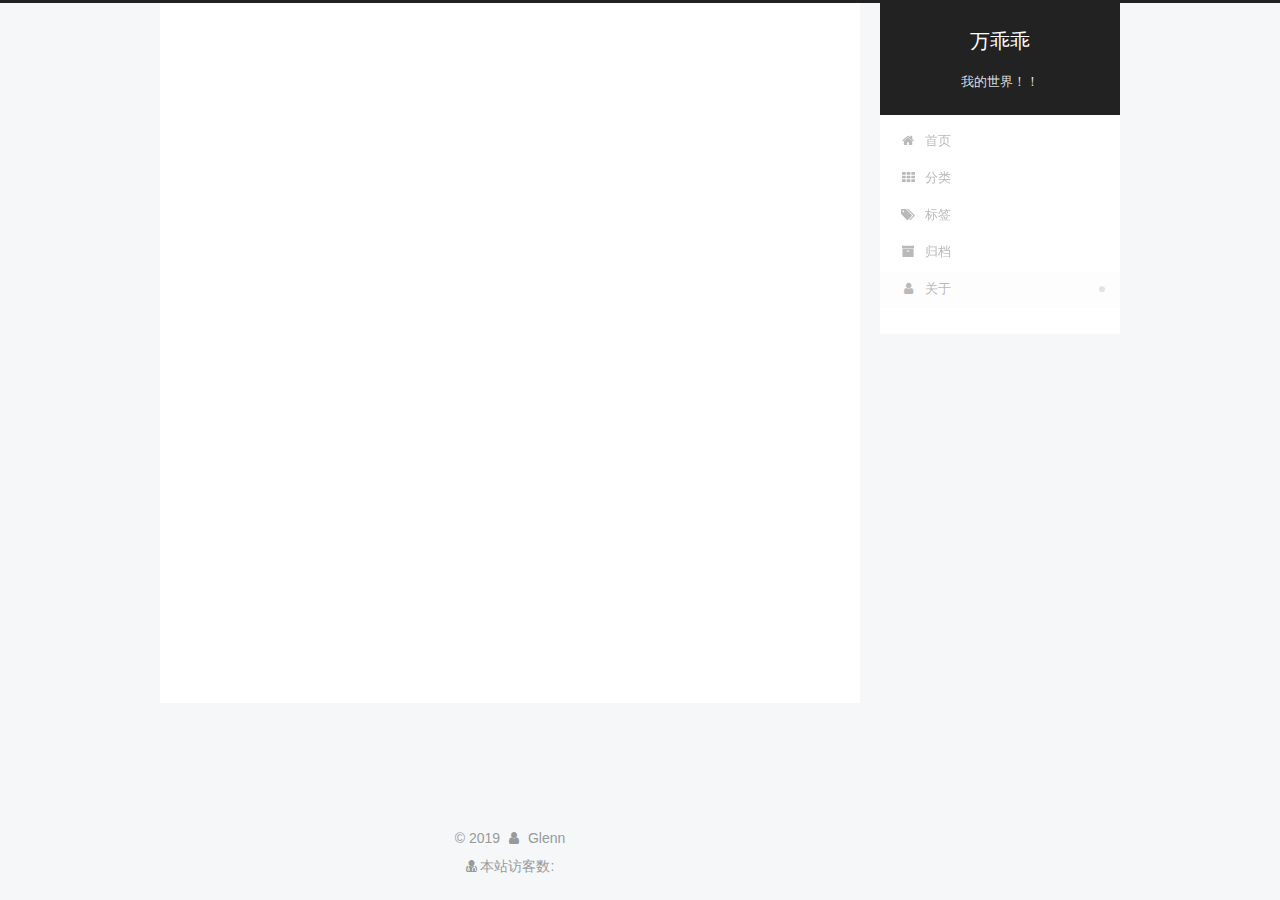
==== commit 7ff41175: "Site updated: 2019-02-22 20:59:59" ====
--- a/about/index.html
+++ b/about/index.html
@@ -5,7 +5,7 @@
   
 
 
-<html class="theme-next gemini use-motion" lang="zh-Hans">
+<html class="theme-next pisces use-motion" lang="zh-Hans">
 <head><meta name="generator" content="Hexo 3.8.0">
   <meta charset="UTF-8">
 <meta http-equiv="X-UA-Compatible" content="IE=edge">
@@ -73,7 +73,7 @@
   var NexT = window.NexT || {};
   var CONFIG = {
     root: '/',
-    scheme: 'Gemini',
+    scheme: 'Pisces',
     version: '6.0.6',
     sidebar: {"position":"right","display":"post","offset":12,"b2t":false,"scrollpercent":false,"onmobile":false},
     fancybox: false,
@@ -490,7 +490,7 @@
 
 
 
-  <div class="theme-info">主题 &mdash; <a class="theme-link" target="_blank" href="https://github.com/theme-next/hexo-theme-next">NexT.Gemini</a> v6.0.6</div>
+  <div class="theme-info">主题 &mdash; <a class="theme-link" target="_blank" href="https://github.com/theme-next/hexo-theme-next">NexT.Pisces</a> v6.0.6</div>
 -->
 
 
--- a/css/main.css
+++ b/css/main.css
@@ -1,8 +1,3 @@
-/*
-
- $box-shadow-inner                 = 0 2px 2px 0 rgba(0,0,0,.12), 0 3px 1px -2px rgba(0,0,0,.06), 0 1px 5px 0 rgba(0,0,0,.12)
-$box-shadow                       = 0 2px 2px 0 rgba(0,0,0,.12), 0 3px 1px -2px rgba(0,0,0,.06), 0 1px 5px 0 rgba(0,0,0,.12), 0 -1px .5px 0 rgba(0,0,0,.09)
-*/
 /* normalize.css v3.0.2 | MIT License | git.io/normalize */
 html {
   font-family: sans-serif; /* 1 */
@@ -194,7 +189,7 @@
   font-size: 14px;
   line-height: 2;
   color: #555;
-  background: #eee;
+  background: #f5f7f9;
 }
 @media (max-width: 767px) {
   body {
@@ -450,7 +445,7 @@
 .header-inner {
   margin: 0 auto;
   padding: 100px 0 70px;
-  width: calc(100% - 252px);
+  width: 700px;
 }
 @media (min-width: 1600px) {
   .container .header-inner {
@@ -462,7 +457,7 @@
 }
 .main-inner {
   margin: 0 auto;
-  width: calc(100% - 252px);
+  width: 700px;
 }
 @media (min-width: 1600px) {
   .container .main-inner {
@@ -479,7 +474,7 @@
 .footer-inner {
   box-sizing: border-box;
   margin: 20px auto;
-  width: calc(100% - 252px);
+  width: 700px;
 }
 @media (min-width: 1600px) {
   .container .footer-inner {
@@ -1852,7 +1847,7 @@
   width: 4px;
   height: 4px;
   border-radius: 50%;
-  background: #8cc909;
+  background: #ffbee3;
 }
 .links-of-blogroll {
   font-size: 13px;
@@ -2140,6 +2135,16 @@
   transform: translate(-50%, -50%);
   color: #ccc;
 }
+@media (min-width: 768px) and (max-width: 991px) {
+  .busuanzi-count {
+    width: auto;
+  }
+}
+@media (max-width: 767px) {
+  .busuanzi-count {
+    width: auto;
+  }
+}
 .site-uv,
 .site-pv,
 .page-pv {
@@ -2394,7 +2399,7 @@
 .header {
   position: relative;
   margin: 0 auto;
-  width: 75%;
+  width: 960px;
 }
 @media (min-width: 768px) and (max-width: 991px) {
   .header {
@@ -2454,7 +2459,7 @@
   }
 }
 .container .main-inner {
-  width: 75%;
+  width: 960px;
 }
 @media (min-width: 768px) and (max-width: 991px) {
   .container .main-inner {
@@ -2470,7 +2475,7 @@
   float: right;
   box-sizing: border-box;
   padding: 40px;
-  width: calc(100% - 252px);
+  width: 700px;
   background: #fff;
   min-height: 700px;
   box-shadow: initial;
@@ -2496,7 +2501,7 @@
   float: left;
   margin-top: 300px;
   width: 240px;
-  background: #eee;
+  background: #f5f7f9;
   box-shadow: none;
 }
 @media (min-width: 768px) and (max-width: 991px) {
@@ -2513,7 +2518,7 @@
   display: none;
 }
 .footer-inner {
-  width: 75%;
+  width: 960px;
   padding-left: 260px;
 }
 @media (min-width: 768px) and (max-width: 991px) {
@@ -2833,166 +2838,36 @@
   white-space: nowrap;
   text-overflow: ellipsis;
 }
-.content-wrap {
-  padding: initial;
-  background: initial;
-  box-shadow: initial;
-  border-radius: initial;
-}
-.post-block {
-  padding: 40px;
-  background: #fff;
-  box-shadow: initial;
-  border-radius: initial;
-}
-#posts > article + article .post-block {
-  margin-top: 12px;
-  box-shadow: initial;
-  border-radius: initial;
-}
-.comments {
-  padding: 40px;
-  margin: initial;
-  margin-top: 12px;
-  background: #fff;
-  box-shadow: initial;
-  border-radius: initial;
-}
-.posts-expand {
-  padding-top: initial;
-}
-.post-nav-divider {
-  width: 4%;
-}
-.post-nav-item {
-  width: 48%;
-}
-.post-eof,
-.post-spread {
-  display: none !important;
-}
-.pagination {
-  margin: 12px 0 0;
-  border-top: initial;
-  background: #fff;
-  box-shadow: initial;
-  border-radius: initial;
-  padding: 10px 0 10px;
-}
-.pagination .prev,
-.pagination .next,
-.pagination .page-number {
-  margin-bottom: initial;
-  top: initial;
-}
-.main {
-  padding-bottom: initial;
-}
-.footer {
-  bottom: auto;
-}
-.sub-menu {
-  border-bottom: initial !important;
-  box-shadow: initial;
-}
-.sub-menu+ #content > #posts .post-block {
-  box-shadow: initial;
-  margin-top: 12px;
-}
-@media (min-width: 768px) and (max-width: 991px) {
-  .sub-menu+ #content > #posts .post-block {
-    margin-top: 10px;
-  }
-}
-@media (max-width: 767px) {
-  .sub-menu+ #content > #posts .post-block {
-    margin-top: 8px;
-  }
-}
-.post-header h1,
-.post-header h2 {
-  margin: initial;
-}
-.posts-expand .post-title-link {
-  line-height: inherit;
-}
-.posts-expand .post-title {
-  font-size: 1.7em;
-}
-.post-body h1 {
-  font-size: 1.6em;
-  border-bottom: 1px solid #eee;
-}
-.post-body h2 {
-  font-size: 1.45em;
-  border-bottom: 1px solid #eee;
-}
-.post-body h3 {
-  font-size: 1.3em;
-  border-bottom: 1px dotted #eee;
-}
-.post-body h4 {
-  font-size: 1.2em;
-}
-.post-body h5 {
-  font-size: 1.07em;
-}
-.post-body h6 {
-  font-size: 1.03em;
-}
-@media (min-width: 768px) and (max-width: 991px) {
-  .content-wrap {
-    padding: 10px;
-  }
-  .posts-expand {
-    margin: initial;
-  }
-  .posts-expand .post-button {
-    margin-top: 20px;
-  }
-  .post-block {
-    padding: 20px;
-    box-shadow: initial;
-    border-radius: initial;
-  }
-  #posts > article + article .post-block {
-    margin-top: 10px;
-  }
-  .comments {
-    margin-top: 10px;
-    padding: 10px 20px;
-  }
-  .pagination {
-    margin: 10px 0 0;
-  }
-}
-@media (max-width: 767px) {
-  .content-wrap {
-    padding: 8px;
-  }
-  .posts-expand {
-    margin: initial;
-  }
-  .posts-expand .post-button {
-    margin-top: 12px;
-  }
-  .posts-expand img {
-    padding: initial !important;
-  }
-  .post-block {
-    padding: 12px;
-    min-height: auto;
-    box-shadow: initial;
-    border-radius: initial;
-  }
-  #posts > article + article .post-block {
-    margin-top: 8px;
-  }
-  .comments {
-    margin-top: 8px;
-    padding: 0 12px;
-  }
-  .pagination {
-    margin: 8px 0 0;
-  }
-}
+@media (max-width: 767px) {
+  .post-body {
+    text-align: justify;
+  }
+}
+.blockquote-center::before,
+.page-home .post-type-quote blockquote::before,
+.page-post-detail .post-type-quote blockquote::before {
+  top: -20px;
+  background-image: url("../images/quote-l.svg");
+  border-top: 1px solid #ccc;
+}
+.blockquote-center::after,
+.page-home .post-type-quote blockquote::after,
+.page-post-detail .post-type-quote blockquote::after {
+  bottom: -20px;
+  background-image: url("../images/quote-r.svg");
+  border-bottom: 1px solid #ccc;
+  background-position: 100% 8px;
+}
+.blockquote-center p,
+.page-home .post-type-quote blockquote p,
+.page-post-detail .post-type-quote blockquote p,
+.blockquote-center div,
+.page-home .post-type-quote blockquote div,
+.page-post-detail .post-type-quote blockquote div {
+  text-align: center;
+}
+.post .post-body .group-picture img {
+  box-sizing: border-box;
+  padding: 0 3px;
+  border: none;
+}
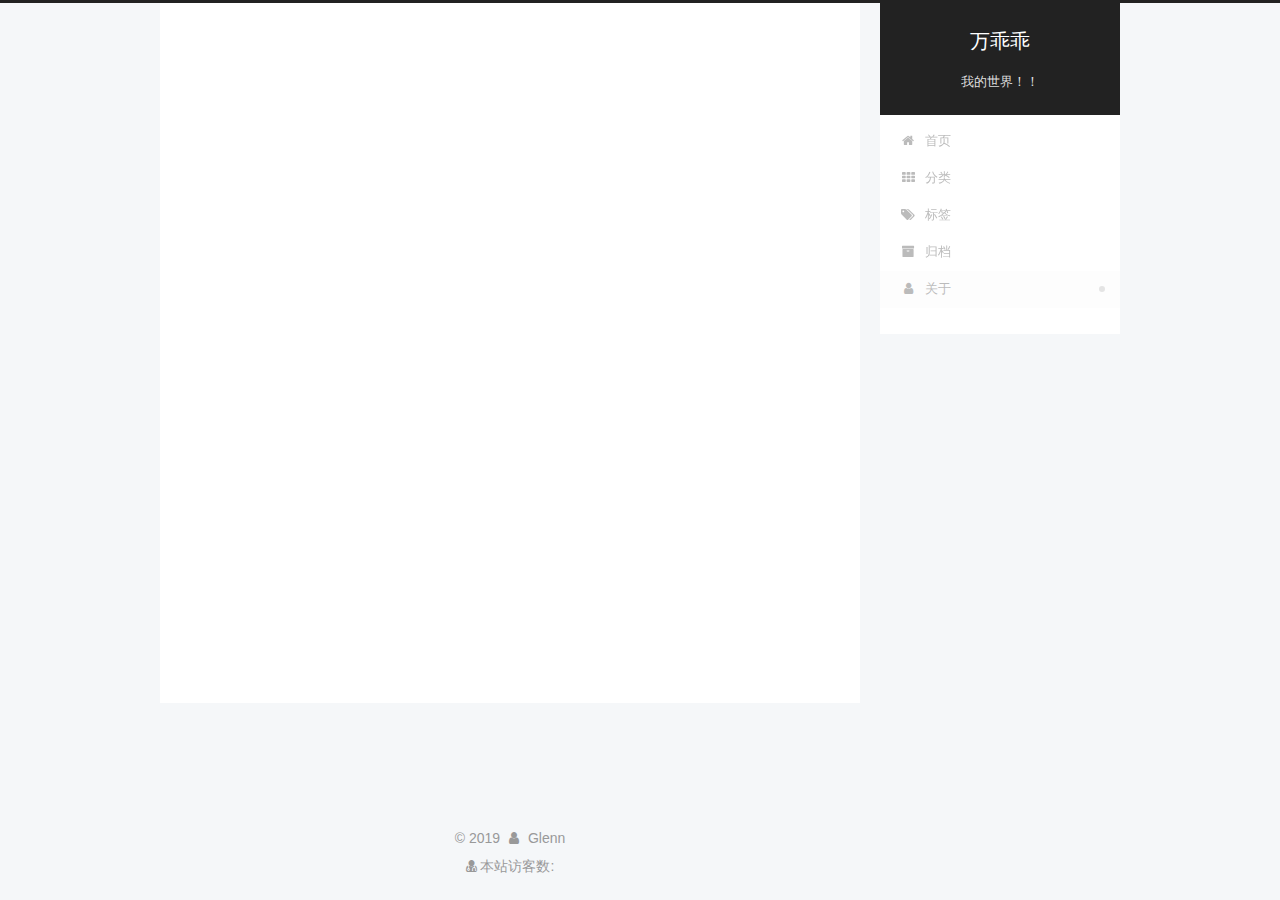
==== commit 58bc938e: "Site updated: 2019-03-06 20:52:19" ====
--- a/about/index.html
+++ b/about/index.html
@@ -390,7 +390,7 @@
                 
                   <a href="/archives/">
                 
-                    <span class="site-state-item-count">2</span>
+                    <span class="site-state-item-count">3</span>
                     <span class="site-state-item-name">日志</span>
                   </a>
                 </div>
--- a/css/main.css
+++ b/css/main.css
@@ -1847,7 +1847,7 @@
   width: 4px;
   height: 4px;
   border-radius: 50%;
-  background: #ffbee3;
+  background: #ff18ff;
 }
 .links-of-blogroll {
   font-size: 13px;
